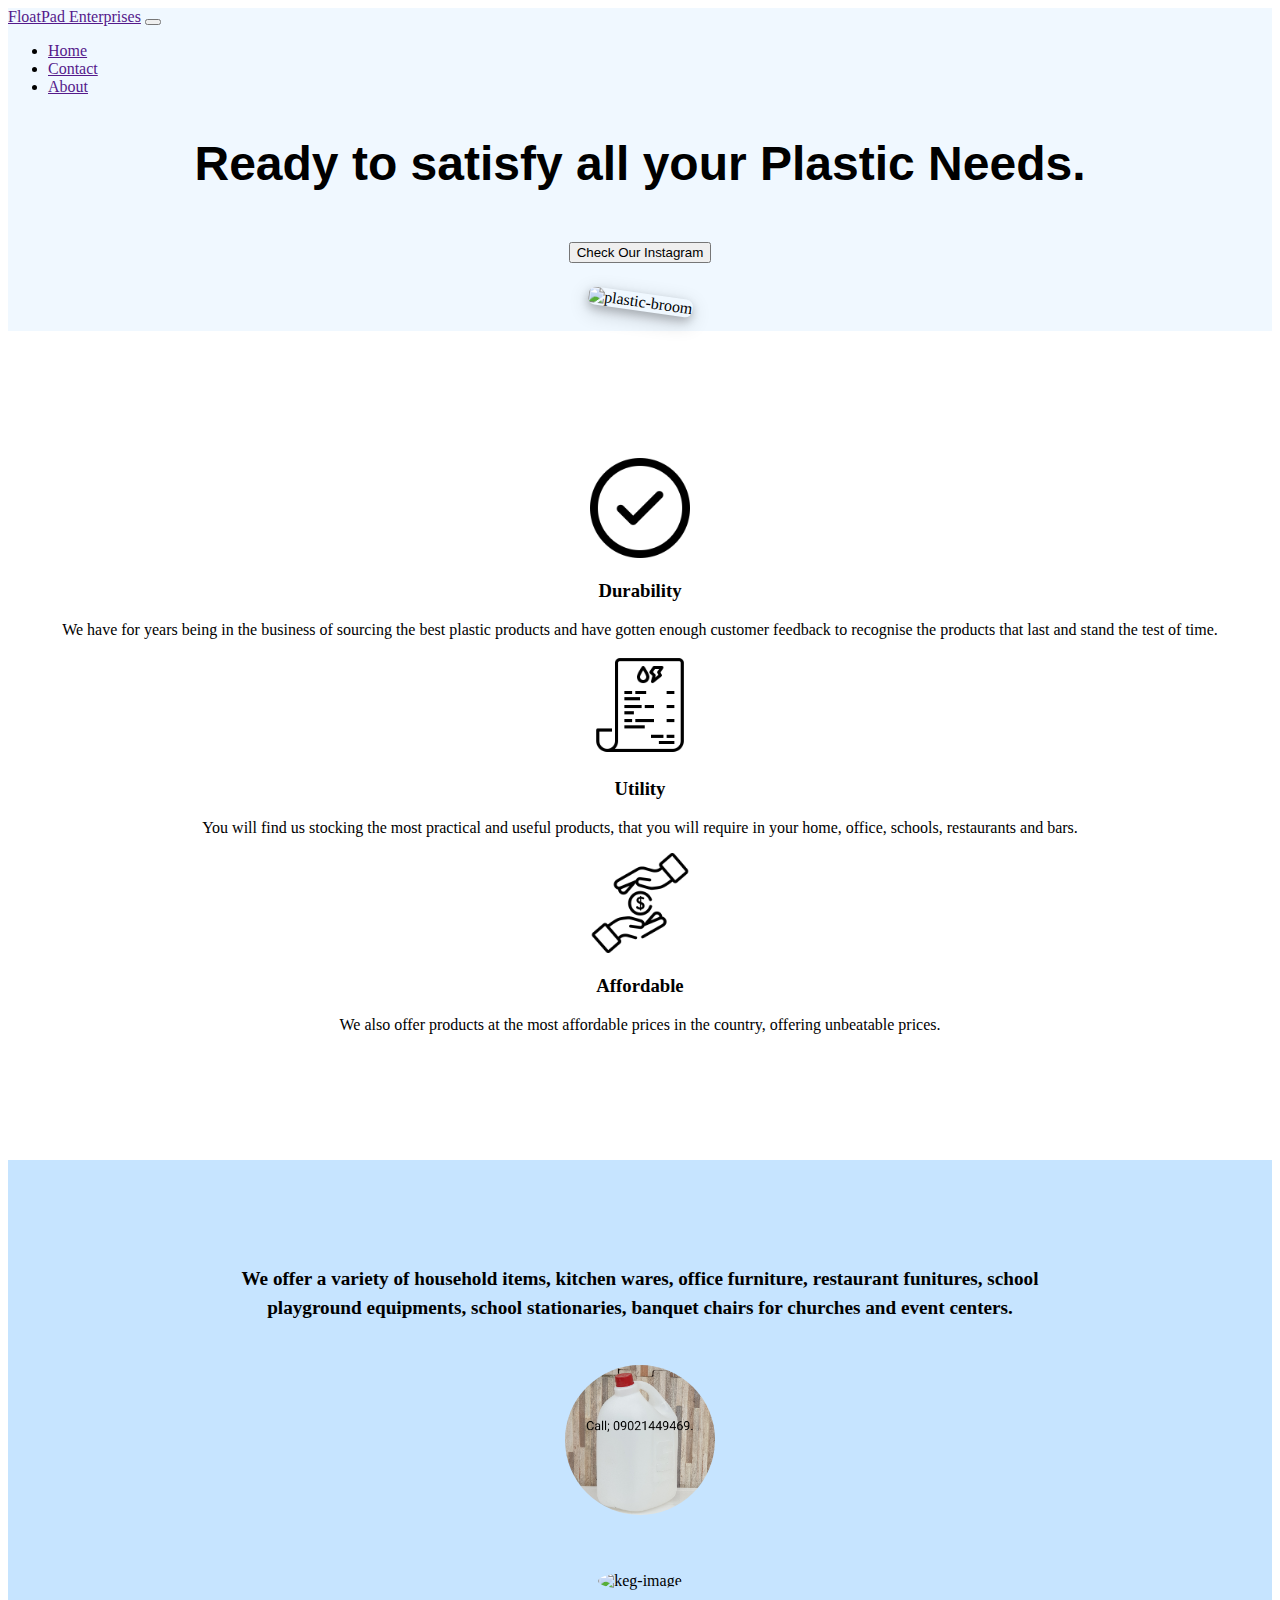
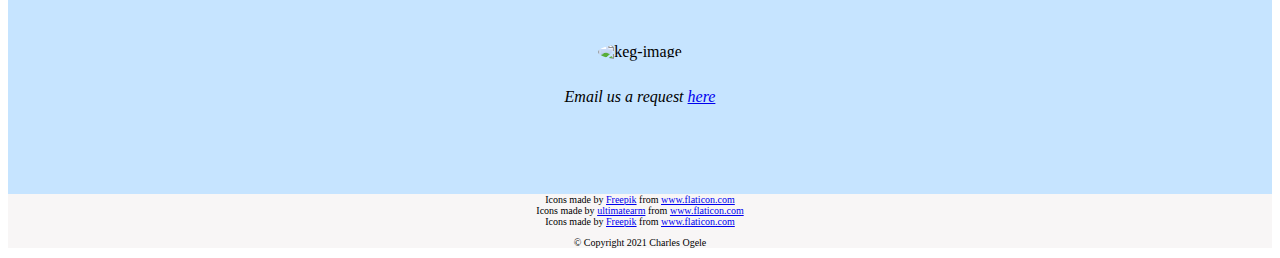
==== bootstrap practice/index.html @ 598ccfd3 "Add files via upload" ====
<!DOCTYPE html>
<!--[if lt IE 7]>      <html class="no-js lt-ie9 lt-ie8 lt-ie7"> <![endif]-->
<!--[if IE 7]>         <html class="no-js lt-ie9 lt-ie8"> <![endif]-->
<!--[if IE 8]>         <html class="no-js lt-ie9"> <![endif]-->
<!--[if gt IE 8]>      <html class="no-js"> <!--<![endif]-->
<html>

<head>
    <meta charset="utf-8">
    <meta http-equiv="X-UA-Compatible" content="IE=edge">
    <title></title>
    <meta name="description" content="">
    <meta name="viewport" content="width=device-width, initial-scale=1">

    <link rel="icon" href="images/logo.png">

    <!-- css style sheets -->
    <link rel="stylesheet" href="bootstrap-5.0.2-dist/css/bootstrap.css">
    <!-- <link rel="stylesheet" href="bootstrap-5.0.2-dist/css/bootstrap.css"> -->
    <script src="https://cdn.jsdelivr.net/npm/bootstrap@5.1.0/dist/js/bootstrap.bundle.min.js"
        integrity="sha384-U1DAWAznBHeqEIlVSCgzq+c9gqGAJn5c/t99JyeKa9xxaYpSvHU5awsuZVVFIhvj"
        crossorigin="anonymous"></script>
    <link rel="stylesheet" href="https://cdn.jsdelivr.net/npm/bootstrap@5.1.0/dist/css/bootstrap.min.css"
        rel="stylesheet" integrity="sha384-KyZXEAg3QhqLMpG8r+8fhAXLRk2vvoC2f3B09zVXn8CA5QIVfZOJ3BCsw2P0p/We"
        crossorigin="anonymous">
    <link rel="stylesheet" href="css/style.css">
</head>

<body>

    <!-- title section -->
    <section id="title">

        <div class="container-fluid">
            <!-- nav bar -->
            <nav class="navbar navbar-expand-lg navbar-dark bg-dark">
                <a class="navbar-brand ms-1" href="">FloatPad Enterprises</a>
                <button class="navbar-toggler" type="button" data-bs-toggle="collapse" data-bs-target="#navbarNav"
                    aria-controls="navbarNav" aria-expanded="false" aria-label="Toggle navigation">
                    <span class="navbar-toggler-icon"></span>
                </button>
                <div class="collapse navbar-collapse" id="navbarNav">
                    <ul class="navbar-nav ms-auto">
                        <li class="nav-item"><a class="nav-link active" aria-current="page" href="">Home</a></li>
                        <li class="nav-item"><a class="nav-link" href="">Contact</a></li>
                        <li class="nav-item"><a class="nav-link" href="">About</a></li>
                    </ul>
                </div>
            </nav>

            <div class="title-div row mt-5">
                <div class="col-lg-6 col-md-6 col-sm-6">
                    <h1 class="h1-title">Ready to satisfy all your Plastic Needs.</h1>
                    <button type="button" class="insta-btn btn btn-outline-info">Check Our Instagram</button>
                    <!-- <button type="button">Download</button> -->
                </div>

                <div class="title-image-div col-lg-6 col-md-6 col-sm-6">
                    <img class="broom-img" src="images/broom.jpg" alt="plastic-broom">
                </div>
            </div>
        </div>
    </section>

    <!-- Features -->

    <section id="features">
        <div class="features-div container-fluid mt-5">
            <!-- <h2>Guarantee</h2> -->
            <div class="features-rowdiv row">
                <div class="col-lg-4 col-md-4 col-sm-4">
                    <img class="features-images" src="images/check-mark.png" alt="check-icon">
                    <h3>Durability</h3>
                    <p>We have for years being in the business of sourcing the best plastic products
                        and have gotten enough customer feedback to recognise the products that last
                        and stand the test of time.</p>
                </div>
                <div class="col-lg-4 col-md-4 col-sm-4">
                    <img class="features-images" src="images/utilities.png" alt="utilities-icon">
                    <h3>Utility</h3>
                    <p>You will find us stocking the most practical and useful products, that you will
                        require in your home, office, schools, restaurants and bars.</p>
                </div>
                <div class="col-lg-4 col-md-4 col-sm-4">
                    <img class="features-images" src="images/donation.png" alt="donation-icon">
                    <h3>Affordable</h3>
                    <p>We also offer products at the most affordable prices in the country, offering unbeatable
                        prices.</p>
                </div>
            </div>
        </div>

    </section>

    <section id="email">

        <h2>We offer a variety of household items, kitchen wares, office furniture, restaurant funitures,
            school playground equipments, school stationaries, banquet chairs for churches and event centers.
        </h2>
        <div id="slidesection" class="carousel slide" data-bs-ride="carousel" data-bs-interval="4000"> 
            <div class="carousel-inner">
              <div class="carousel-item active">
                <img class="keg-image" src="images/Keg.jpg" alt="keg-image">
              </div>
              <div class="carousel-item">
                <img class="keg-image" src="images/Parkers.jpg" alt="keg-image">
              </div>
              <div class="carousel-item">
                <img class="keg-image" src="images/broom.jpg" alt="keg-image">
              </div>
            </div>
          </div>
        <em>Email us a request <a href="mailto:floatpadent@gmail.com">here</a></em>
    
        <!-- <h2 class="testimonial-text">My dog used to be so lonely, but with TinDog's help, they've found the love of their life. I think.</h2>
        <img class="testimonial-image" src="images/lady-img.jpg" alt="lady-profile">
        <em>Beverly, Illinois</em> -->
    
      </section>
    <!--[if lt IE 7]>
            <p class="browsehappy">You are using an <strong>outdated</strong> browser. Please <a href="#">upgrade your browser</a> to improve your experience.</p>
        <![endif]-->

        <footer id="footer">
            <div>Icons made by <a href="https://www.freepik.com" title="Freepik">Freepik</a> from <a href="https://www.flaticon.com/" title="Flaticon">www.flaticon.com</a></div>
             <div>Icons made by <a href="https://www.flaticon.com/authors/ultimatearm" title="ultimatearm">ultimatearm</a> from <a href="https://www.flaticon.com/" title="Flaticon">www.flaticon.com</a></div>
            <div>Icons made by <a href="https://www.freepik.com" title="Freepik">Freepik</a> from <a href="https://www.flaticon.com/" title="Flaticon">www.flaticon.com</a></div>
            <p>© Copyright 2021 Charles Ogele</p>
        
          </footer>
        <script src="" async defer></script>
</body>

</html>
---- bootstrap practice/css/style.css ----
#title{
    background-color: aliceblue;
}

.h1-title{
    font-family: sans-serif;
    font-size: 3rem;
    line-height: 1.5;
}

.insta-btn{
    margin: 10px auto;
}

.title-div{
    text-align: center;
}

.broom-img{
    margin: 20px auto;
    border-radius: 7px;
    box-shadow: 0 4px 8px 0 rgba(0, 0, 0, 0.2), 0 6px 20px 0 rgba(0, 0, 0, 0.19);
    width: 55%;
    transform: rotate(8deg);
    /* height: 6.25rem; */
}

/* Features section styling */
.features-div{
    text-align: center;
}

.features-rowdiv{
    margin: 10% 0;
}

.features-images{
    width: 100px;
    height: 100px;
}

.features-images:hover{
    border: 1px solid black;
    border-radius: 3px;
}

/* email section */
#email{
    background: rgb(198, 228, 255);
    text-align: center;
    padding: 7% 15%;
}
#email h2{
    font-size: larger;
    line-height: 1.5;
}
.keg-image{
    width: 150px;
    height: 150px;
    border-radius: 50%;
    margin: 3%;
}

#footer{
    text-align: center;
    font-size: x-small;
    background: rgb(248, 246, 246);
}
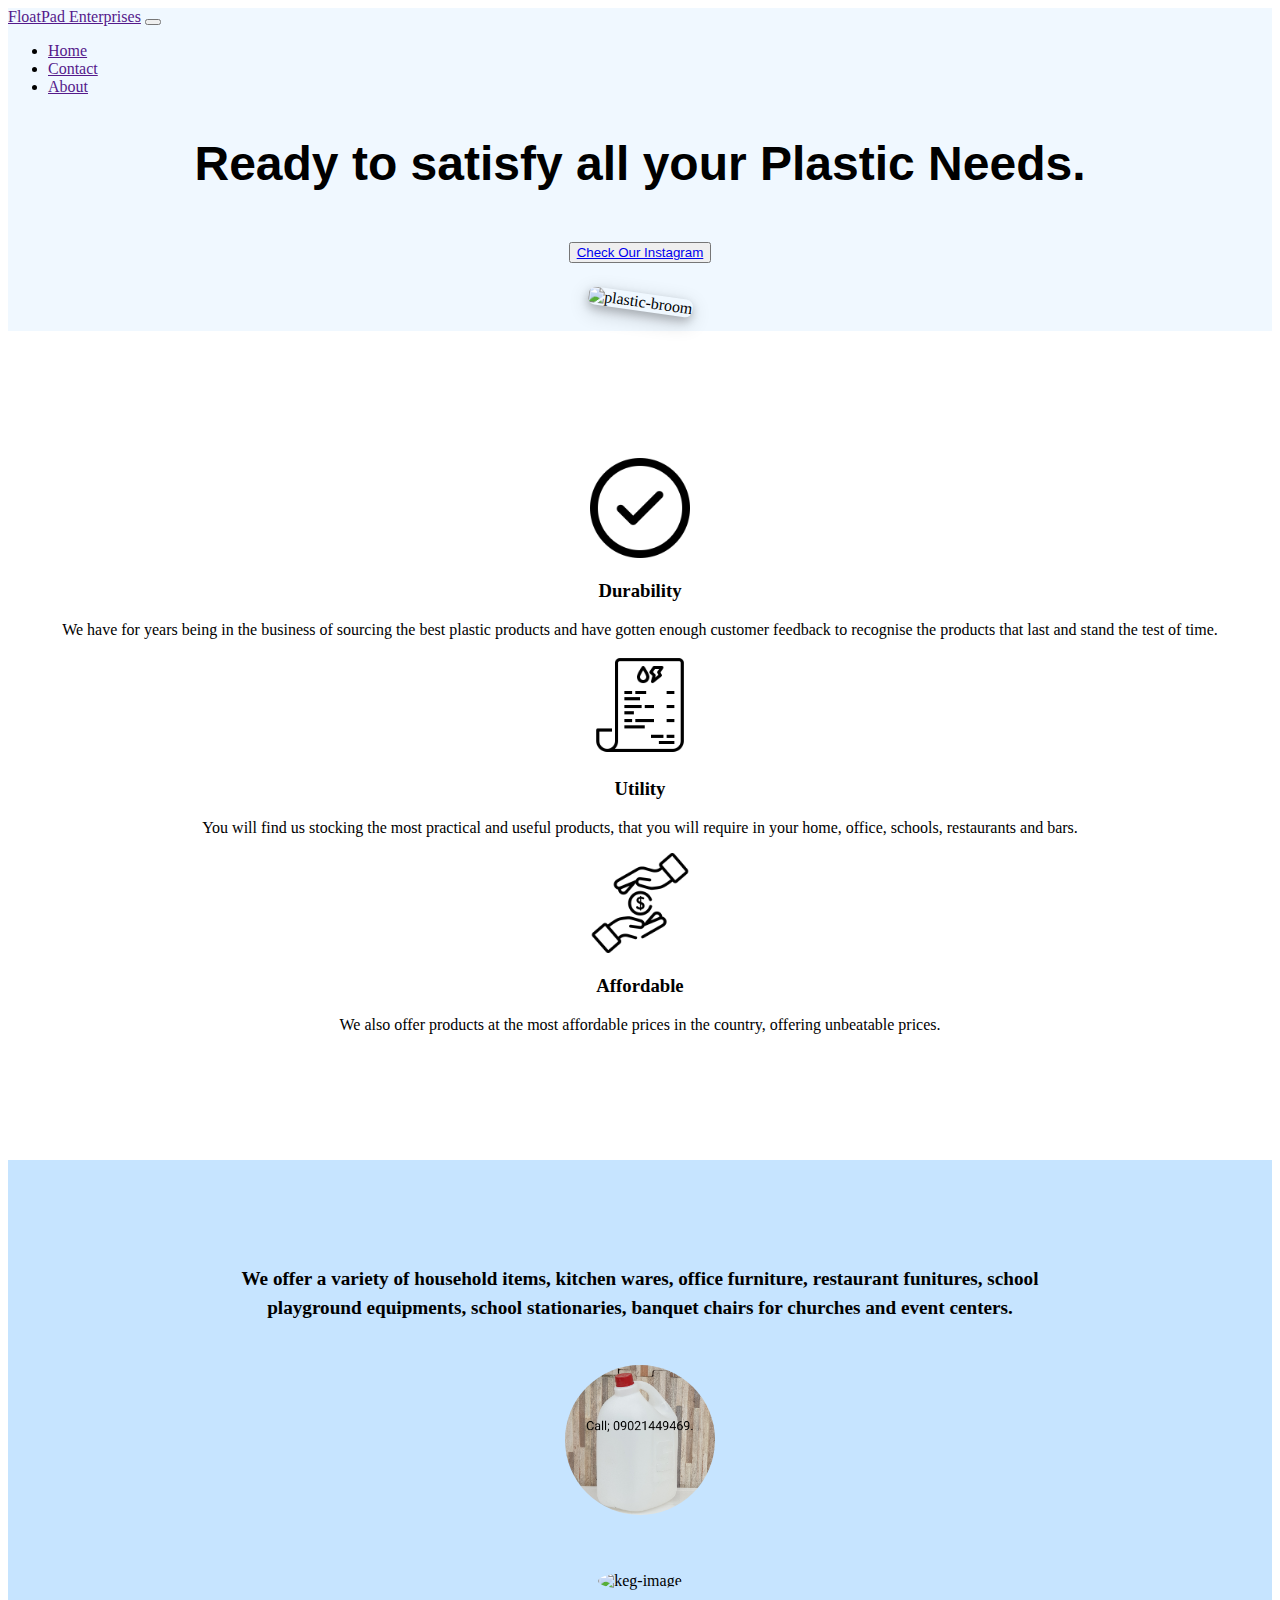
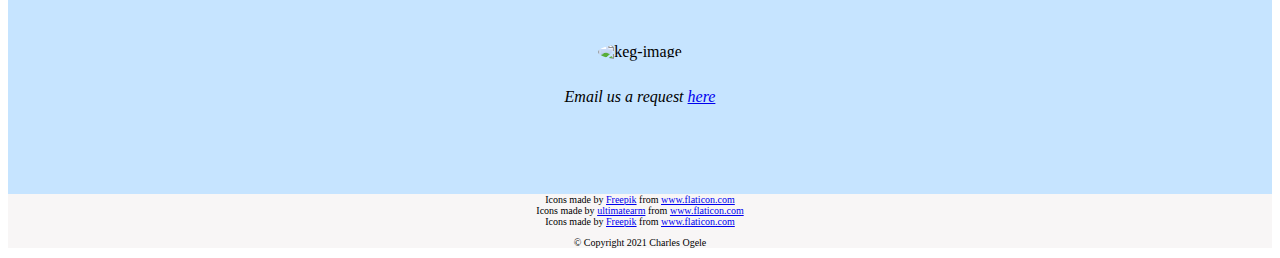
==== commit 063ab78c: "Add files via upload" ====
--- a/bootstrap practice/index.html
+++ b/bootstrap practice/index.html
@@ -51,7 +51,7 @@
             <div class="title-div row mt-5">
                 <div class="col-lg-6 col-md-6 col-sm-6">
                     <h1 class="h1-title">Ready to satisfy all your Plastic Needs.</h1>
-                    <button type="button" class="insta-btn btn btn-outline-info">Check Our Instagram</button>
+                    <button type="button" class="insta-btn btn btn-outline-info" ><a class="insta-btn-link" href="https://www.instagram.com/buyplastic/">Check Our Instagram</a></button>
                     <!-- <button type="button">Download</button> -->
                 </div>
 
